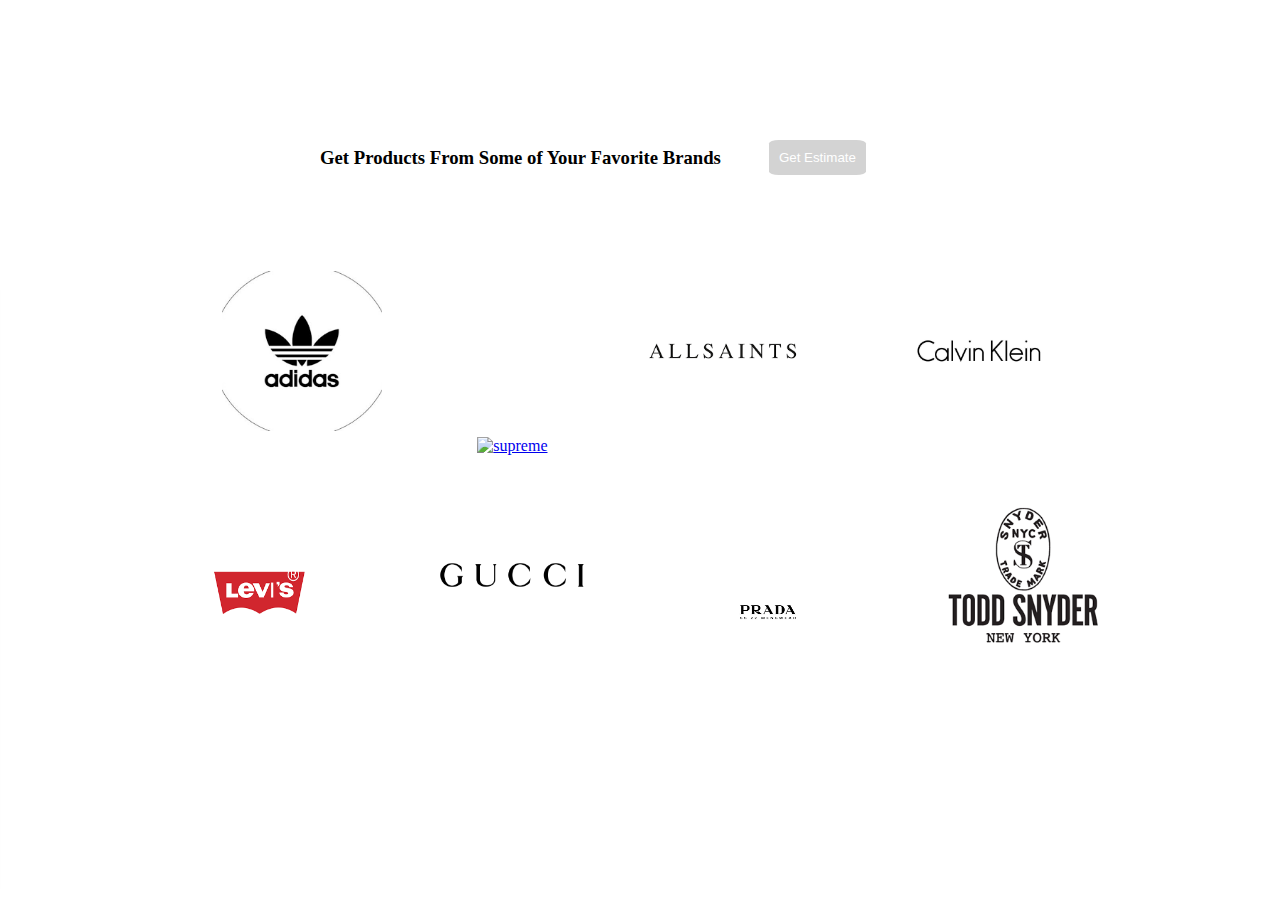
==== brand.html @ 1541b2af "pushed files" ====
<!DOCTYPE html>
<html lang="en">
<head>
    <meta charset="UTF-8">
    <meta http-equiv="X-UA-Compatible" content="IE=edge">
    <meta name="viewport" content="width=device-width, initial-scale=1.0">
    <title>Document</title>
    <link rel="stylesheet" href="https://pro.fontawesome.com/releases/v5.10.0/css/all.css" integrity="sha384-AYmEC3Yw5cVb3ZcuHtOA93w35dYTsvhLPVnYs9eStHfGJvOvKxVfELGroGkvsg+p" crossorigin="anonymous"/>
    <link rel="stylesheet" href="brand.css">
    <link href="https://fonts.googleapis.com/css2?family=Poppins:wght@300&display=swap" rel = "stylesheet">
</head>
<body>
    <div class="top">
        <div class="h1">
            <h3>Get Products From Some of Your Favorite Brands</h3>
            <button class="estimate">Get Estimate</button>
        </div>
    </div>
    <div class="sidebar-contact">
        <div class="toggle">Delivery</div>
        <h2>Checkout</h2>
        <form>
            <input type="text" name="" placeholder="Name" required>
            <input type="email" name="" placeholder="Email"required>
            <input type="rel" name="" placeholder="phone Number" required>
            <input type="text" name="" placeholder="Adress" required>
            <textarea placeholder="Message" cols="30" rows="10"></textarea>
            <br>
            <img src="https://urbankenyans.com/wp-content/uploads/2020/08/PayPal-Kenya.jpg" alt="paypall" height="80px" width="80px">
            <img src="./Know-Your-Fashion/Assets/safaricom.png" alt="safaricom" height="80px" width="80px">
            <img src="./Know-Your-Fashion/Assets/airtel-money-featured.png" alt="Airtelmoney" height="80px" width="80px">
            <input type="submit" name="" placeholder="send" id="submit">
        </form>
    </div>
   <div class="mid">
        <div class="logos">
            <a href="https://www.adidas.com/us"><img src="./Know-Your-Fashion/Assets/addidas2.png" alt="addidas" id="addidas"></a>
            <a href="https://www.streetwearofficial.com/collections/supreme"><img src="./images/supreme.png" alt="supreme" id="supreme"></a>
            <a href="https://www.allsaints.com/"><img src="./Know-Your-Fashion/Assets/allsaints2.png" alt="Allsaints" id="allsaints"></a>
            <a href="https://www.calvinklein.us/en"><img src="./Know-Your-Fashion/Assets/calvin klein.jpg" alt="calvinklein" id="calvin"></a>
        </div>
        <div class="logos2">
            <a href="https://www.levi.com/US/en_US/"><img src="./Know-Your-Fashion/Assets/levis.png" alt="levis" id="levis"></a>
            <a href="https://www.gucci.com/us/en/"><img src="./Know-Your-Fashion/Assets/gucci.png" alt="Gucci" id="gucci"></a>
            <a href="https://www.prada.com/ww/en.html"><img src="./Know-Your-Fashion/Assets/prada.png" alt="prada" id="prada"></a>
            <a href="https://www.toddsnyder.com/"><img src="./Know-Your-Fashion/Assets/todd synder.png" alt="toddsynder" id="todd"></a>
        </div>
   </div>
   
    
   <script src="https://code.jquery.com/jquery-3.6.0.js" integrity="sha256-H+K7U5CnXl1h5ywQfKtSj8PCmoN9aaq30gDh27Xc0jk=" crossorigin="anonymous"></script>
   <script src="brand.js"></script>
</body>
</html>
---- brand.css ----
body, html{
    margin:0;
    padding:0;
    border:0;
    box-sizing: border-box;
}
body{
    min-height: 100vh;
    display:flex;
    flex-direction: column;
}
.h1{
    display:flex;
    align-items: center;
}
.estimate{
    color:white;
    background-color:lightgray;
    border:none;
    padding:10px;
    margin: 0 5%;
    border-bottom-left-radius: 10%;
    border-bottom-right-radius: 10%;
    border-top-left-radius: 10%;
    border-top-right-radius: 10%;
}
.estimate:hover{
    background-color: gray;
}
.top{
    text-align: center;
    margin: 10% 0 0 25% ;
}
#addidas, #supreme , #allsaints, #calvin , #levis, #gucci, #prada, #todd{
    width:160px;
    padding:20px;
}
.mid{
    text-align: center;
    margin-top: 5%;
}
/* #addidas{
    height:165px;
} */
#supreme{
    /* height: 62.89px; */
    margin-left: 4%;
}
#allsaints{
    /* height:165px; */
    margin-left: 4%;
}
#calvin{
    /* height:182px; */
    margin-left: 4%;
}
#levis{
    height:121px;
}
#gucci{
    /* height: 182px; */
    margin-left: 4%;
}
#prada{
    /* height:91px ; */
    margin-left: 4%;
}
#todd{
    /* height: 182px; */
    margin-left: 4%;
}


/* sidebar */
.sidebar-contact{
    position: fixed;
    width:20%;
    top:30%;
    left:-330px;
    height:auto;
    padding:40px;
    background: #fff;
    box-shadow: 0 20px 50px rgba(0, 0 , 0, 0.5);
    box-sizing: border-box;
    transition:0.5s;
}
.sidebar-contact.active{
    left:0px;
}
.sidebar-contact input,
.sidebar-contact textarea {
    width:100%;
    height:36px;
    padding:5px;
    margin-bottom: 10px;
    box-sizing: border-box;
    border:1px solid rgba(0,0,0,.5);
    outline:none;
}
.sidebar-contact textarea {
    height:60px;
    resize:none;
}
.sidebar-contact h2{
    margin: 0 0 20px;
}
.sidebar-contact input[type="submit"]{
    background: #00bcd4;
    color:#fff;
    cursor: pointer;
    border: none;
}
.toggle{
    position:absolute;
    top:0;
    right:-48px;
    width:70px;
    height:48px;
    text-align: center;
    cursor:pointer;
    background: #f00;
    line-height: 48px;
    color:white;
    border-bottom-left-radius: 10%;
    border-bottom-right-radius: 10%;
    border-top-left-radius: 10%;
    border-top-right-radius: 10%;
}
.toggle:before{
    content: '\f0d1';
    color:#fff;
    font-size: 18px;
}
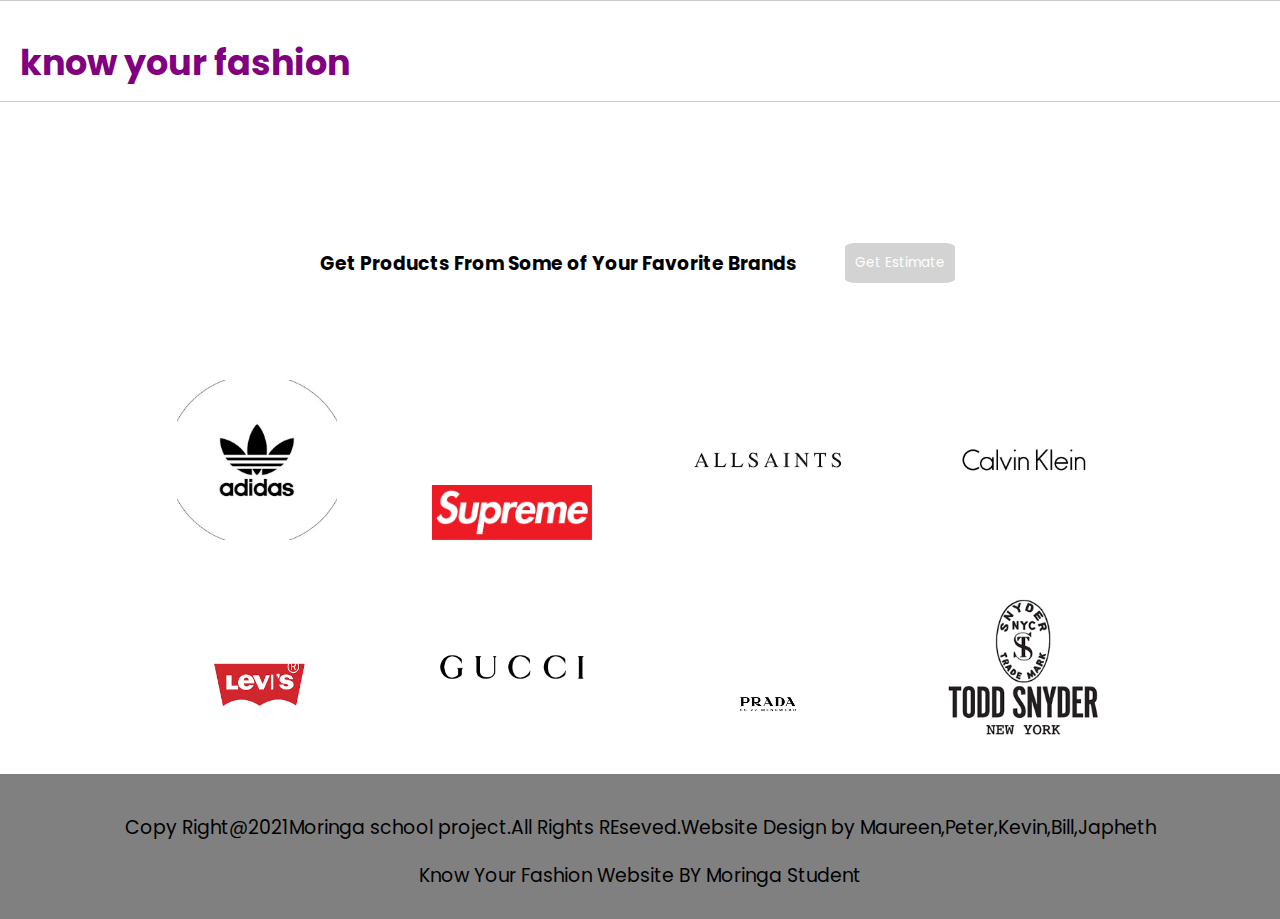
==== commit e8ad12da: "footer added" ====
--- a/brand.html
+++ b/brand.html
@@ -6,10 +6,30 @@
     <meta name="viewport" content="width=device-width, initial-scale=1.0">
     <title>Document</title>
     <link rel="stylesheet" href="https://pro.fontawesome.com/releases/v5.10.0/css/all.css" integrity="sha384-AYmEC3Yw5cVb3ZcuHtOA93w35dYTsvhLPVnYs9eStHfGJvOvKxVfELGroGkvsg+p" crossorigin="anonymous"/>
+    <link rel="preconnect" href="https://fonts.googleapis.com">
+    <link rel="preconnect" href="https://fonts.gstatic.com" crossorigin>
+    <link href="https://fonts.googleapis.com/css2?family=Poppins:wght@200&display=swap" rel="stylesheet">
     <link rel="stylesheet" href="brand.css">
-    <link href="https://fonts.googleapis.com/css2?family=Poppins:wght@300&display=swap" rel = "stylesheet">
+
 </head>
 <body>
+    <div class="nav">
+        <div class="logo">
+         <h3>know your fashion</h3>
+         </div>
+         <div class="icons">
+             <ul>
+                 <li><a href="#"><i class="fa fa-home fa-3x" style="color:blueviolet"aria-hidden="true"></i></a></li>
+                 <li><a href="#" > <i class="fas fa-tshirt fa-3x" aria-hidden="true" style="color: blueviolet"></i></a></li>
+                 <li><a href="#" >  <i class="fas fa-tag fa-3x" aria-hidden="true" style="color: blueviolet"></i></a></li>
+                 <li><a href="#" ><i class="fas fa-address-card fa-3x" aria-hidden="true" style="color: blueviolet"></i></a></li>
+                 <li><a href="#" ><i class="fa fa-sign-in fa-3x" aria-hidden="true" style="color: blueviolet"></i></a></li>
+                
+                
+                 
+             </ul>
+         </div>
+     </div>
     <div class="top">
         <div class="h1">
             <h3>Get Products From Some of Your Favorite Brands</h3>
@@ -35,7 +55,7 @@
    <div class="mid">
         <div class="logos">
             <a href="https://www.adidas.com/us"><img src="./Know-Your-Fashion/Assets/addidas2.png" alt="addidas" id="addidas"></a>
-            <a href="https://www.streetwearofficial.com/collections/supreme"><img src="./images/supreme.png" alt="supreme" id="supreme"></a>
+            <a href="https://www.streetwearofficial.com/collections/supreme"><img src="./Know-Your-Fashion/Assets/supreme.png" alt="supreme" id="supreme"></a>
             <a href="https://www.allsaints.com/"><img src="./Know-Your-Fashion/Assets/allsaints2.png" alt="Allsaints" id="allsaints"></a>
             <a href="https://www.calvinklein.us/en"><img src="./Know-Your-Fashion/Assets/calvin klein.jpg" alt="calvinklein" id="calvin"></a>
         </div>
@@ -46,6 +66,10 @@
             <a href="https://www.toddsnyder.com/"><img src="./Know-Your-Fashion/Assets/todd synder.png" alt="toddsynder" id="todd"></a>
         </div>
    </div>
+   <div class="footertwo">
+    <P> Copy Right@2021Moringa school project.All Rights REseved.Website Design by Maureen,Peter,Kevin,Bill,Japheth</P>
+    <p>Know Your Fashion Website BY Moringa Student</p>
+</div>
    
     
    <script src="https://code.jquery.com/jquery-3.6.0.js" integrity="sha256-H+K7U5CnXl1h5ywQfKtSj8PCmoN9aaq30gDh27Xc0jk=" crossorigin="anonymous"></script>
--- a/brand.css
+++ b/brand.css
@@ -1,3 +1,6 @@
+*{
+    font-family: 'Poppins', sans-serif;
+}
 body, html{
     margin:0;
     padding:0;
@@ -9,6 +12,65 @@
     display:flex;
     flex-direction: column;
 }
+ul li{
+    display: inline;
+}
+.nav{
+border:1px solid #ccc;
+border-width:1px 0;
+list-style:none;
+margin:0;
+padding:0;
+text-align:center;
+box-sizing: border;
+height:100px;
+background-color: transparent;
+}
+.nav a{
+    display:inline-block;
+    padding:20px;
+}
+.logo{
+    float: left;
+    margin: 0 0 0 20px;
+    font-size: 30px;
+    text-align: space-between;
+    font-family:'Caveat', cursive;
+    color: purple;
+}
+.icons{
+    float: right;
+}
+[2:40 PM] ul li{
+    display: inline;
+}
+.nav{
+border:1px solid #ccc;
+border-width:1px 0;
+list-style:none;
+margin:0;
+padding:0;
+text-align:center;
+box-sizing: border;
+height:100px;
+background-color: transparent;
+}
+.nav a{
+    display:inline-block;
+    padding:20px;
+}
+.logo{
+    float: left;
+    margin: 0 0 0 20px;
+    font-size: 30px;
+    text-align: space-between;
+    font-family:'Caveat', cursive;
+    color: purple;
+}
+.icons{
+    float: right;
+}
+
 .h1{
     display:flex;
     align-items: center;
@@ -130,4 +192,14 @@
     content: '\f0d1';
     color:#fff;
     font-size: 18px;
+}
+
+.footertwo{
+    background-color: grey;
+    padding-top: 20px;
+    padding-bottom: 10px;
+}
+.footertwo p{
+text-align: center;
+font-size: 0.5cm;
 }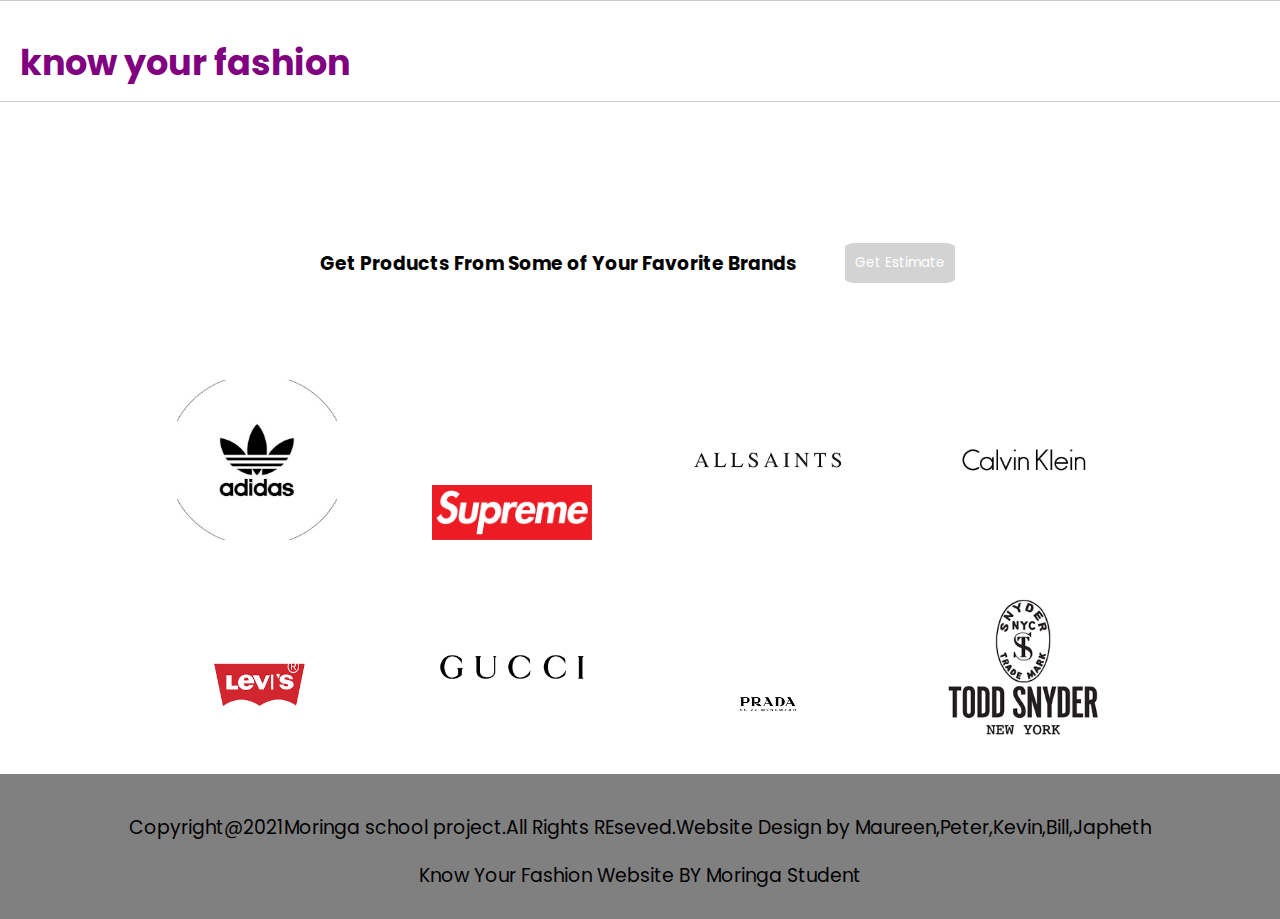
==== commit 813a6993: "copyright changed" ====
--- a/brand.html
+++ b/brand.html
@@ -67,7 +67,7 @@
         </div>
    </div>
    <div class="footertwo">
-    <P> Copy Right@2021Moringa school project.All Rights REseved.Website Design by Maureen,Peter,Kevin,Bill,Japheth</P>
+    <P> Copyright@2021Moringa school project.All Rights REseved.Website Design by Maureen,Peter,Kevin,Bill,Japheth</P>
     <p>Know Your Fashion Website BY Moringa Student</p>
 </div>
    
